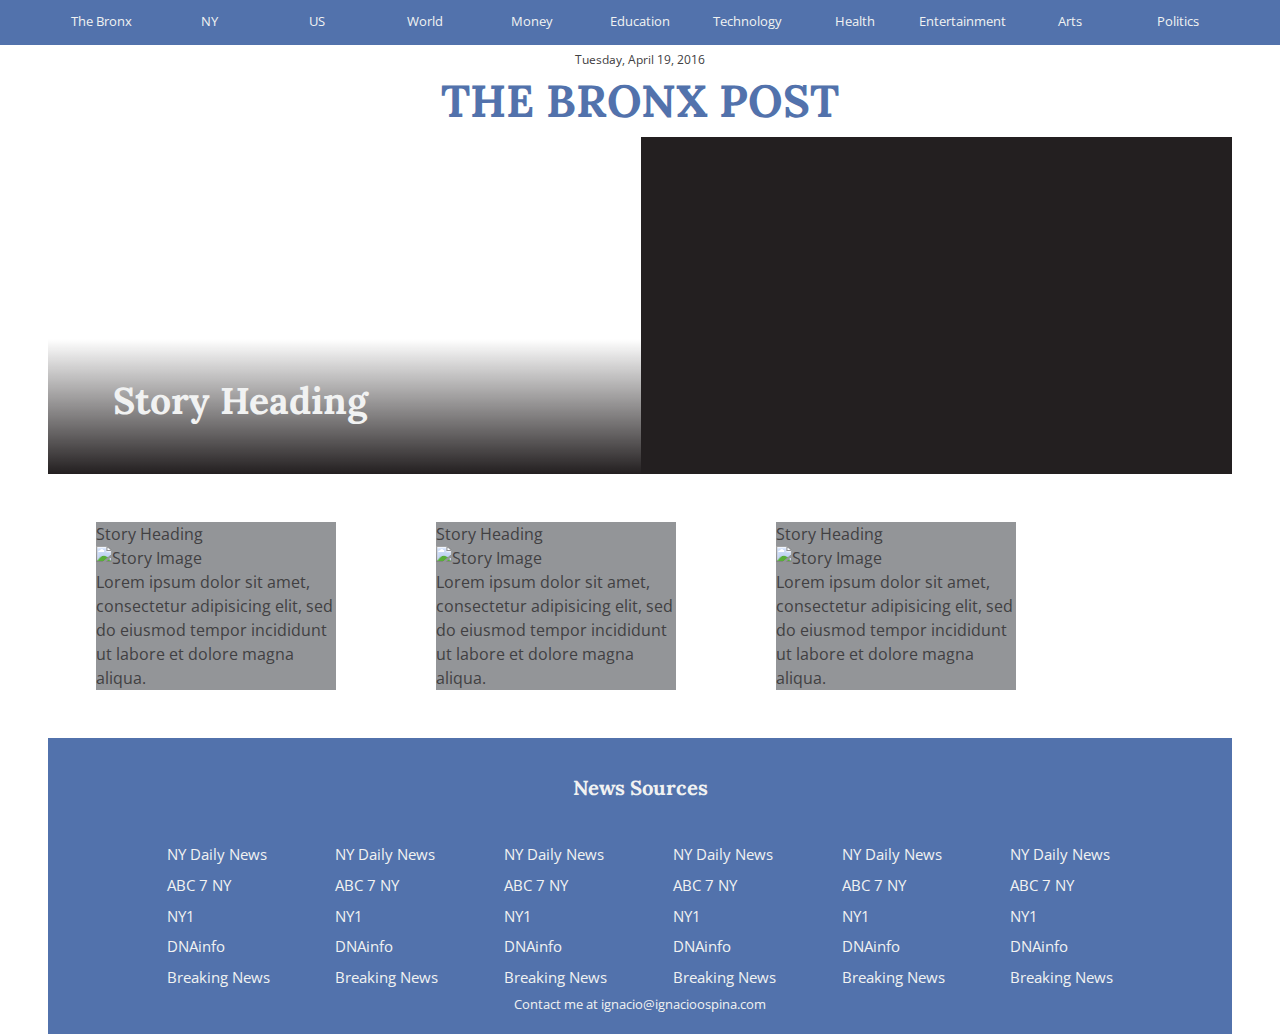
==== unit_9/index.html @ d9df24a5 "Unit 9 Final Project WIP" ====
<!DOCTYPE html>
<html>
<head>
  <title>The Bronx Post</title>
  <link rel="stylesheet" type="text/css" href="css/reset.css">
  <link rel="stylesheet" type="text/css" href="css/style.css">
  <meta name="viewport" content="width=device-width, initialscale=1">
</head>
<body>
  
  <nav class="clearfix">

    <div class="wrapper">
        <a href="#" id="mobile">&#9776;</a>
        <a href="#">The Bronx</a>
        <a href="#">NY</a>
        <a href="#">US</a>
        <a href="#">World</a>
        <a href="#">Money</a>
        <a href="#">Education</a>
        <a href="#">Technology</a>
        <a href="#">Health</a>
        <a href="#">Entertainment</a>
        <a href="#">Arts</a>
        <a href="#">Politics</a>
    </div>
  </nav>

  <div class="wrapper">

    <header>
      <time id="date">Tuesday, April 19, 2016</time>
      <h1>THE BRONX POST</h1>
    </header>
  </div>


  <main id="main-wrapper">

    <div>
      <section id="main-story">
      	<h2>Story Heading</h2>
      </section>
      
      <aside id="aside">
      </aside>
    </div>
      
      <section class="story">
        <h2>Story Heading</h2>
        <img src="https://upload.wikimedia.org/wikipedia/commons/2/24/Yankee_Stadium_001.JPG" alt="Story Image" title="Story Title">
        <p>Lorem ipsum dolor sit amet, consectetur adipisicing elit, sed do eiusmod
      tempor incididunt ut labore et dolore magna aliqua.</p>
      </section>

      <section class="story">
        <h2>Story Heading</h2>
        <img src="https://upload.wikimedia.org/wikipedia/commons/2/24/Yankee_Stadium_001.JPG" alt="Story Image" title="Story Title">
        <p>Lorem ipsum dolor sit amet, consectetur adipisicing elit, sed do eiusmod
      tempor incididunt ut labore et dolore magna aliqua.</p>
      </section>

      <section class="story">
        <h2>Story Heading</h2>
        <img src="https://upload.wikimedia.org/wikipedia/commons/2/24/Yankee_Stadium_001.JPG" alt="Story Image" title="Story Title">
        <p>Lorem ipsum dolor sit amet, consectetur adipisicing elit, sed do eiusmod
      tempor incididunt ut labore et dolore magna aliqua.</p>
      </section>
   
  </main>
  
  <div class="wrapper">
  <div id="footer">
    <h2>News Sources</h2>
      
    <section id="sources" class="clearfix">
      <ul>
        <li><a href="http://www.nydailynews.com/new-york/bronx">NY Daily News</a></li>
        <li><a href="http://abc7ny.com/tag/bronx-news/">ABC 7 NY</a></li>
        <li><a href="http://www.ny1.com/nyc/bronx.html">NY1</a></li>
        <li><a href="https://www.dnainfo.com/new-york/bronx">DNAinfo</a></li>
        <li><a href="http://www.breakingnews.com/topic/bronx-new-york-ny-us/">Breaking News</a></li>
      </ul>

      <ul>
        <li><a href="http://www.nydailynews.com/new-york/bronx">NY Daily News</a></li>
        <li><a href="http://abc7ny.com/tag/bronx-news/">ABC 7 NY</a></li>
        <li><a href="http://www.ny1.com/nyc/bronx.html">NY1</a></li>
        <li><a href="https://www.dnainfo.com/new-york/bronx">DNAinfo</a></li>
        <li><a href="http://www.breakingnews.com/topic/bronx-new-york-ny-us/">Breaking News</a></li>
      </ul>

      <ul>
        <li><a href="http://www.nydailynews.com/new-york/bronx">NY Daily News</a></li>
        <li><a href="http://abc7ny.com/tag/bronx-news/">ABC 7 NY</a></li>
        <li><a href="http://www.ny1.com/nyc/bronx.html">NY1</a></li>
        <li><a href="https://www.dnainfo.com/new-york/bronx">DNAinfo</a></li>
        <li><a href="http://www.breakingnews.com/topic/bronx-new-york-ny-us/">Breaking News</a></li>
      </ul>

      <ul>
        <li><a href="http://www.nydailynews.com/new-york/bronx">NY Daily News</a></li>
        <li><a href="http://abc7ny.com/tag/bronx-news/">ABC 7 NY</a></li>
        <li><a href="http://www.ny1.com/nyc/bronx.html">NY1</a></li>
        <li><a href="https://www.dnainfo.com/new-york/bronx">DNAinfo</a></li>
        <li><a href="http://www.breakingnews.com/topic/bronx-new-york-ny-us/">Breaking News</a></li>
      </ul>

      <ul>
        <li><a href="http://www.nydailynews.com/new-york/bronx">NY Daily News</a></li>
        <li><a href="http://abc7ny.com/tag/bronx-news/">ABC 7 NY</a></li>
        <li><a href="http://www.ny1.com/nyc/bronx.html">NY1</a></li>
        <li><a href="https://www.dnainfo.com/new-york/bronx">DNAinfo</a></li>
        <li><a href="http://www.breakingnews.com/topic/bronx-new-york-ny-us/">Breaking News</a></li>
      </ul>
      
      <ul>
        <li><a href="http://www.nydailynews.com/new-york/bronx">NY Daily News</a></li>
        <li><a href="http://abc7ny.com/tag/bronx-news/">ABC 7 NY</a></li>
        <li><a href="http://www.ny1.com/nyc/bronx.html">NY1</a></li>
        <li><a href="https://www.dnainfo.com/new-york/bronx">DNAinfo</a></li>
        <li><a href="http://www.breakingnews.com/topic/bronx-new-york-ny-us/">Breaking News</a></li>
      </ul>
   </section>
      
      <footer>
        <p id="contact">Contact me at <a href="mailto:ignacio@ignacioospina.com?subject=Hello">ignacio@ignacioospina.com</a></p>
      </footer>
    
    </div>

  </div>
  
  <script type="text/javascript">
  var now = new Date();
  now.format("yyyy/mm/dd");
  document.getElementById("date").innerHTML = now;
  </script>

</body>
</html>
---- unit_9/css/style.css ----
@import url(https://fonts.googleapis.com/css?family=Lora:400,700,400italic,700italic);

@import url(https://fonts.googleapis.com/css?family=Open+Sans:400,400italic,700,700italic);

body {
  color: #414042;
  font-size: 16px; /*1em = 16px*/
  margin: 0em;
  line-height: 1.5em;
}

.wrapper, #main-wrapper {
  width: 92.5%;
  margin: auto;
}

nav, #footer {
  background-color: #5272ac;
}

nav {
  font-size: 0.8197em;
  font-weight: normal;
  text-align: center;
}

a {
  text-decoration: none;
}

nav a, #footer a {
  color: #f1f2f2;
}

nav a {
  height: 2.7708em;
  display: block;
  width: 9.0909%;
  float: left;
  padding: 0.6788em 0 0 0;
}

nav a:hover {
  color: #fbc0a5;
}

body, nav, time {
  font-family: 'Open Sans', sans-serif;
}

#mobile {
  display: none;
}

time {
  display: block;
  margin: 0 auto;
  margin-top: 0.2188em;
  font-color: #414042;
  font-size: 0.7188em;
  font-weight: normal;
  text-align: center;
}

a, h1 {
  color: #5272ac;
}

h1 {
  font-family: 'Lora', serif;
  font-weight: bold;
  text-align: center;
  font-size: 2.8125em;
  margin-top: 0.375em;
}

#main-wrapper {
  margin-top: 1.5em;
}

#main-story {
  width: 50.0641%;
  height: 21.0823em;
  float:left;
  background-image: linear-gradient(transparent 60%, rgb(35, 31, 32)), url("https://upload.wikimedia.org/wikipedia/commons/2/24/Yankee_Stadium_001.JPG");
  background-size: cover;
}

#main-story h2 {
  padding: 240px 65px;
  text-align: left;
  line-height: 1.25em;
  color: #f1f2f2;
  font-family: 'Lora', serif;
  font-size: 2.3333em;
  font-weight: bold;
}

#aside {
  float: left;
  width: 49.9359%;
  height: 21.0823em;
  background-color: #231f20;
}

.story {
  width: 15em;
  margin: 3em;
  display: inline-block;
  background-color: #939598;
}

.story img {
    width: 100%;
}

footer {
  height: 2.7708em;
  color: #f1f2f2;
  font-size: 0.9259em;
  font-weight: normal;
  text-align: center;
}

h2 {
  width: 100%;
}

#footer {
  margin: auto;
}

#footer h2 {
  color: #f1f2f2;
  text-align: center;
  font-family: 'Lora', serif;
  font-size: 1.2694em;
  font-weight: bold;
  line-height: 5em;
}

#sources {
  line-height: 1.2214em;
  margin: auto;
  text-align: center;
}

ul li{
  padding: 0.3776em 2.0833em;
  margin: 0em;
}

#sources ul li {
  font-size: 0.9259em;
}

#sources ul {
  text-align: left;
  display: inline-block;
}

.clearfix:after {
  visibility: hidden;
  display: block;
  font-size: 0;
  content: " ";
  clear: both;
  height: 0;
}

#sources li {
  display: block;
}

#contact {
  text-align: center;
  font-size: 0.8507em;
  clear:both;
}

@media only screen and (min-width: 1800px) {
  body{
    font-size: 24px;
  }
  #main-wrapper{
    width: 1665px;
  }
}

@media only screen and (max-width: 800px) {
  #mobile {
    display: block;
  }
  
  nav a {
    float: none;
    width: auto;
    padding: 0.6788em 0 0 0;
    display: none;
  }

  nav a:nth-of-type(2), nav a:nth-of-type(3), nav a:nth-of-type(4), nav a:nth-of-type(5), nav a:nth-of-type(6), nav a:nth-of-type(7), nav a:nth-of-type(8), nav a:nth-of-type(9) {
    float:left;
    width:50%;
  }

  nav:hover a {
    display: block;
  }

  #sources ul {
    margin-top: 2.4429em;
  }
}

@media only screen and (max-width: 480px) {

  h1 {
    font-size: 2.5em;
  }

  #main-story {
    width: 100%;
    height: 21.0823em;
    float: none;
    background-image: linear-gradient(transparent, rgb(35, 31, 32)), url("https://upload.wikimedia.org/wikipedia/commons/2/24/Yankee_Stadium_001.JPG");
    background-size: cover;
  }

  #aside {
    display: none;
  }

  #sources ul {
    margin-top: 2.4429em;
  }
}
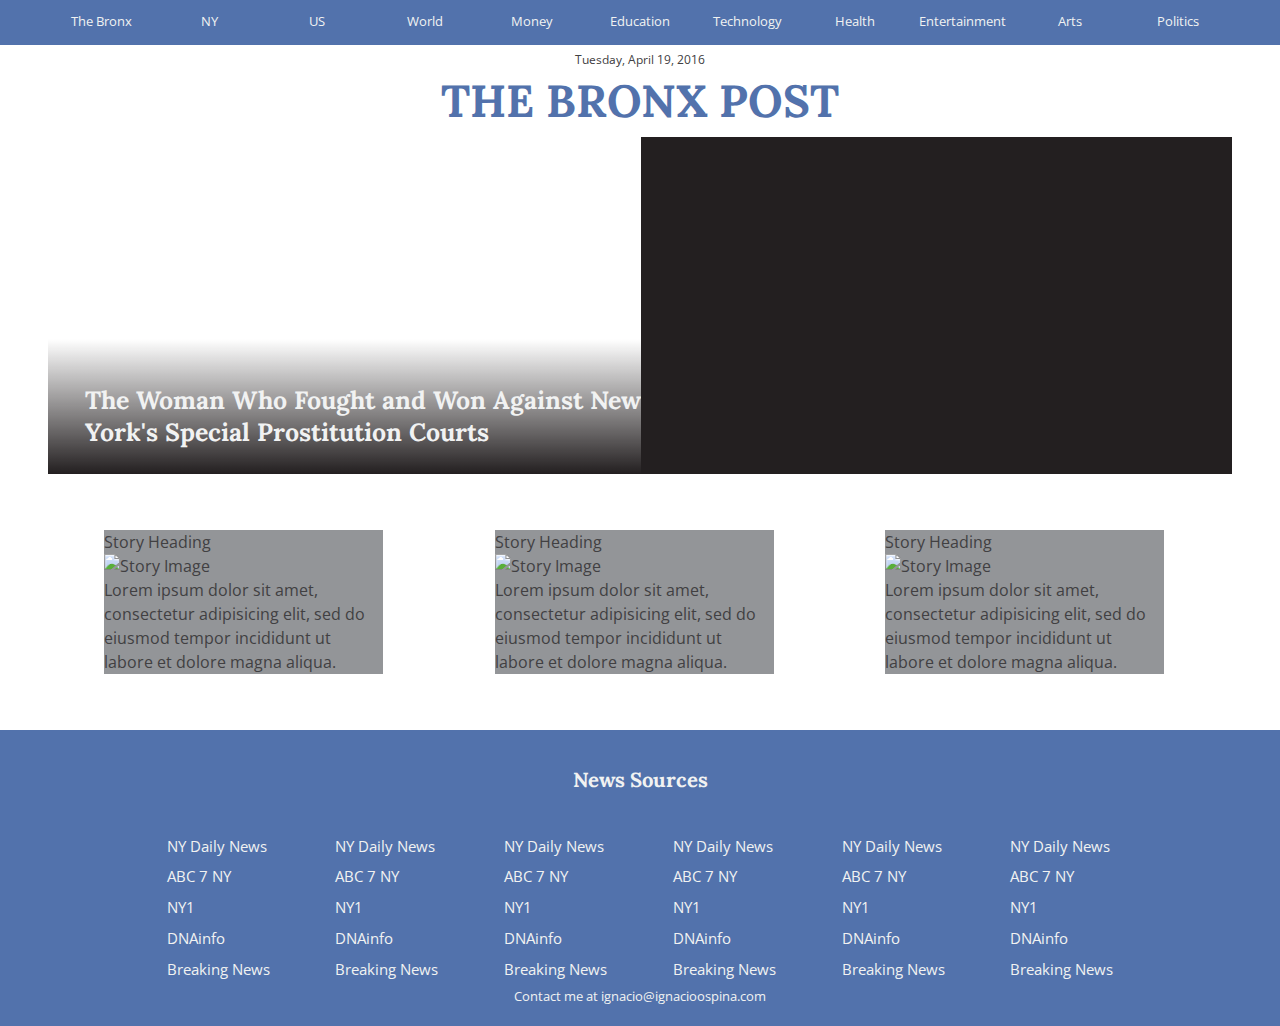
==== commit feed5462: "Unit 9 Final Project WIP II" ====
--- a/unit_9/index.html
+++ b/unit_9/index.html
@@ -35,11 +35,11 @@
   </div>
 
 
-  <main id="main-wrapper">
+  <main id="main-wrapper" class="clearfix">
 
     <div>
       <section id="main-story">
-      	<h2>Story Heading</h2>
+      	<h2 class="clearfix"><a href="https://www.vice.com/read/the-woman-who-fought-and-won-against-new-yorks-special-prostitution-courts">The Woman Who Fought and Won Against New York's Special Prostitution Courts</a></h2>
       </section>
       
       <aside id="aside">
@@ -69,8 +69,10 @@
    
   </main>
   
-  <div class="wrapper">
   <div id="footer">
+
+    <div class="wrapper">
+
     <h2>News Sources</h2>
       
     <section id="sources" class="clearfix">
--- a/unit_9/css/style.css
+++ b/unit_9/css/style.css
@@ -76,24 +76,30 @@
 
 #main-wrapper {
   margin-top: 1.5em;
+
 }
 
 #main-story {
   width: 50.0641%;
   height: 21.0823em;
   float:left;
-  background-image: linear-gradient(transparent 60%, rgb(35, 31, 32)), url("https://upload.wikimedia.org/wikipedia/commons/2/24/Yankee_Stadium_001.JPG");
+  background-image: linear-gradient(transparent 60%, rgb(35, 31, 32)), url("https://vice-images.vice.com/images/content-images-crops/2016/05/12/the-woman-who-fought-and-won-against-new-yorks-special-prostitution-courts-body-image-1463022138-size_1000.jpg?resize=*:*&output-quality=75");
   background-size: cover;
 }
 
 #main-story h2 {
-  padding: 240px 65px;
+  padding: 10em 0 0 1.5em;
   text-align: left;
+  margin: 0 auto;
   line-height: 1.25em;
   color: #f1f2f2;
   font-family: 'Lora', serif;
-  font-size: 2.3333em;
+  font-size: 1.5555em;
   font-weight: bold;
+}
+
+h2 a {
+  color: #f1f2f2;;
 }
 
 #aside {
@@ -104,9 +110,9 @@
 }
 
 .story {
-  width: 15em;
-  margin: 3em;
-  display: inline-block;
+  width: 23.5714%;
+  margin: 4.7143%;
+  float: left;
   background-color: #939598;
 }
 
@@ -208,22 +214,30 @@
     display: block;
   }
 
+  .story {
+    width: 100%;
+    margin: 14.2857% 0;
+  }
+
   #sources ul {
     margin-top: 2.4429em;
   }
 }
 
-@media only screen and (max-width: 480px) {
-
+@media only screen and (max-width: 375px) {
   h1 {
     font-size: 2.5em;
+  }
+
+  #main-story img {
+    width: 100%
   }
 
   #main-story {
     width: 100%;
     height: 21.0823em;
     float: none;
-    background-image: linear-gradient(transparent, rgb(35, 31, 32)), url("https://upload.wikimedia.org/wikipedia/commons/2/24/Yankee_Stadium_001.JPG");
+    background-image: linear-gradient(transparent, rgb(35, 31, 32)), url("https://vice-images.vice.com/images/content-images-crops/2016/05/12/the-woman-who-fought-and-won-against-new-yorks-special-prostitution-courts-body-image-1463022138-size_1000.jpg?resize=*:*&output-quality=75");
     background-size: cover;
   }
 
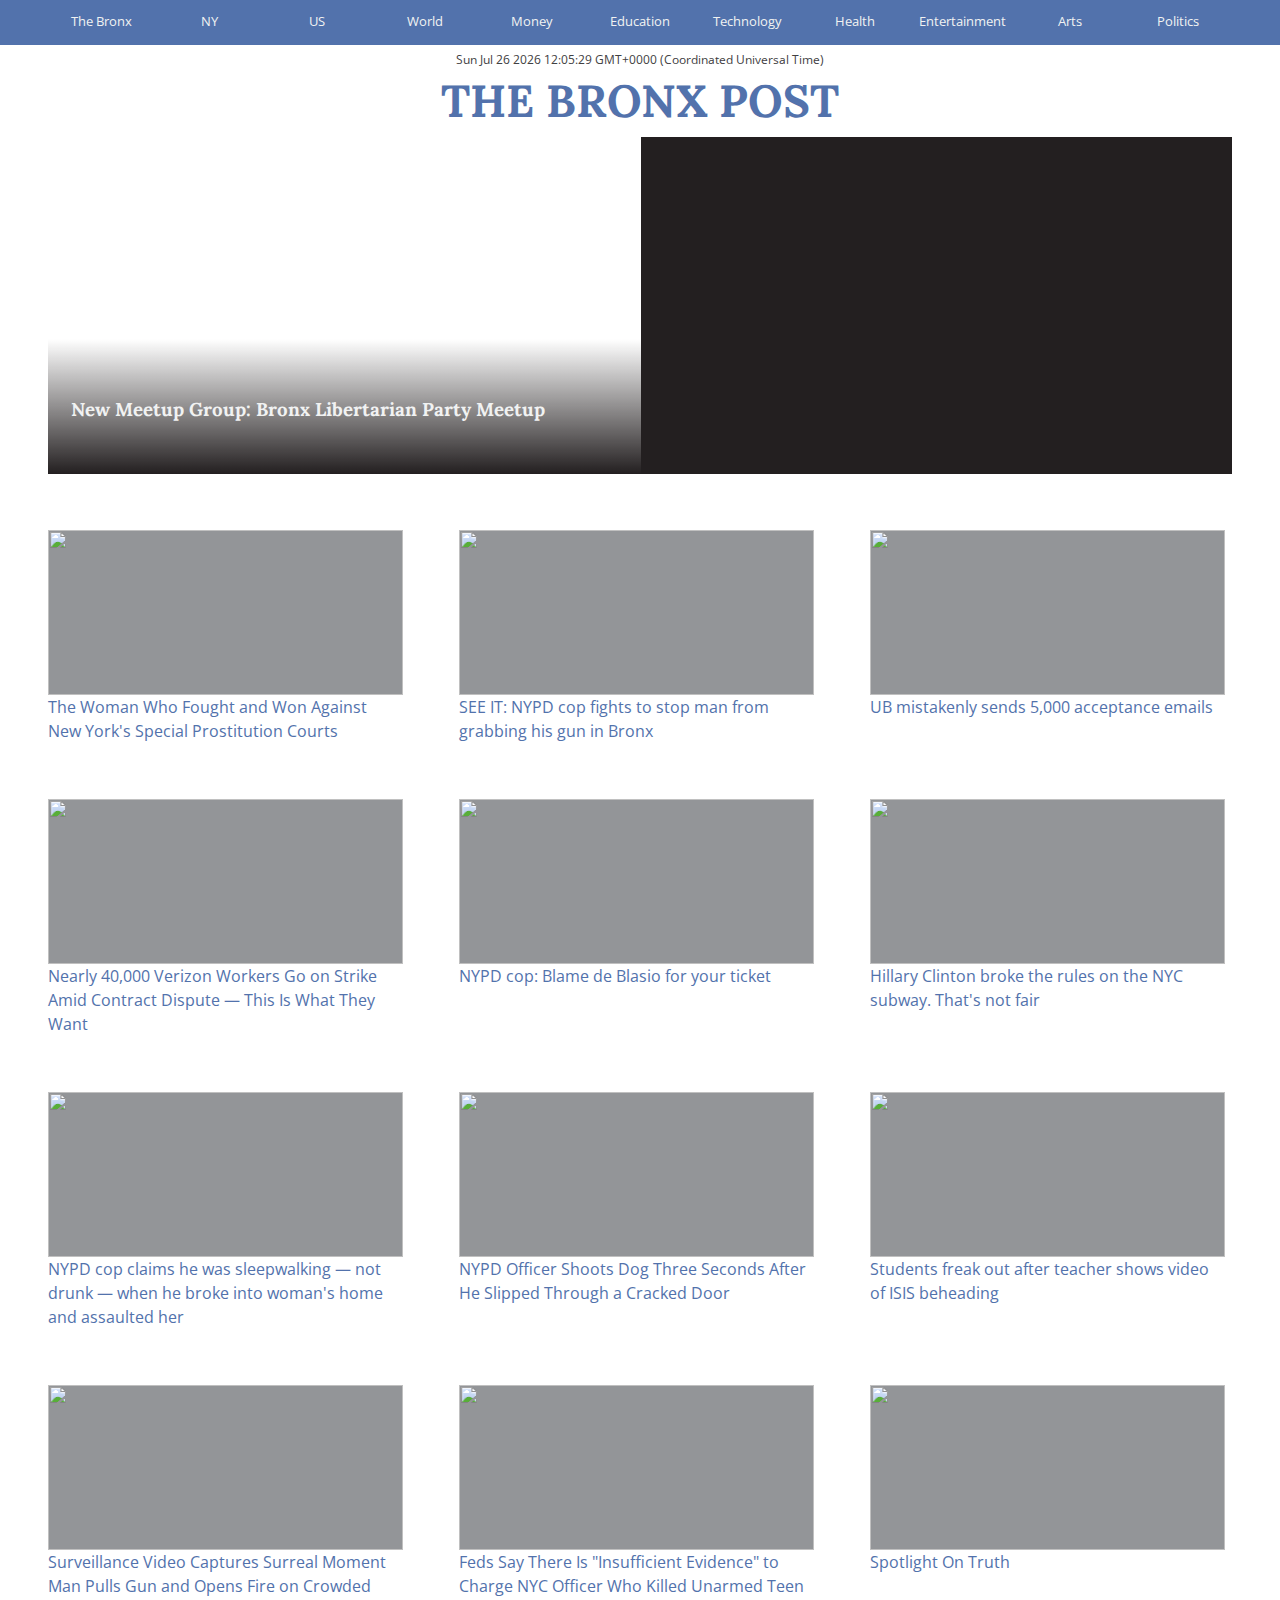
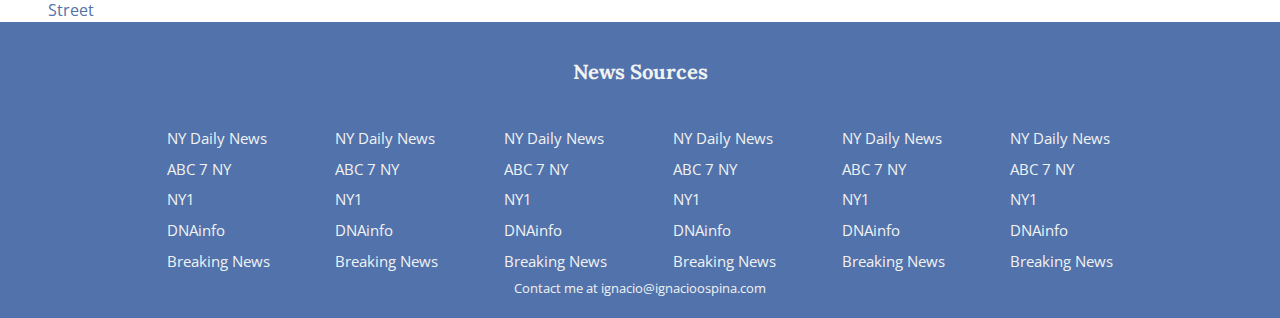
==== commit 0a699c17: "Unit 9 Final Project WIP III" ====
--- a/unit_9/index.html
+++ b/unit_9/index.html
@@ -11,7 +11,8 @@
   <nav class="clearfix">
 
     <div class="wrapper">
-        <a href="#" id="mobile">&#9776;</a>
+      <a href="#" id="mobile">&#9776;</a>
+      <div id="mobile-nav">
         <a href="#">The Bronx</a>
         <a href="#">NY</a>
         <a href="#">US</a>
@@ -23,11 +24,12 @@
         <a href="#">Entertainment</a>
         <a href="#">Arts</a>
         <a href="#">Politics</a>
+      </div>
     </div>
+
   </nav>
 
   <div class="wrapper">
-
     <header>
       <time id="date">Tuesday, April 19, 2016</time>
       <h1>THE BRONX POST</h1>
@@ -39,34 +41,113 @@
 
     <div>
       <section id="main-story">
-      	<h2 class="clearfix"><a href="https://www.vice.com/read/the-woman-who-fought-and-won-against-new-yorks-special-prostitution-courts">The Woman Who Fought and Won Against New York's Special Prostitution Courts</a></h2>
+      	<h2 class="clearfix"><a href="http://www.meetup.com/BronxLP/">New Meetup Group: Bronx Libertarian Party Meetup</a></h2>
       </section>
       
       <aside id="aside">
       </aside>
     </div>
-      
-      <section class="story">
-        <h2>Story Heading</h2>
-        <img src="https://upload.wikimedia.org/wikipedia/commons/2/24/Yankee_Stadium_001.JPG" alt="Story Image" title="Story Title">
-        <p>Lorem ipsum dolor sit amet, consectetur adipisicing elit, sed do eiusmod
-      tempor incididunt ut labore et dolore magna aliqua.</p>
-      </section>
-
-      <section class="story">
-        <h2>Story Heading</h2>
-        <img src="https://upload.wikimedia.org/wikipedia/commons/2/24/Yankee_Stadium_001.JPG" alt="Story Image" title="Story Title">
-        <p>Lorem ipsum dolor sit amet, consectetur adipisicing elit, sed do eiusmod
-      tempor incididunt ut labore et dolore magna aliqua.</p>
-      </section>
-
-      <section class="story">
-        <h2>Story Heading</h2>
-        <img src="https://upload.wikimedia.org/wikipedia/commons/2/24/Yankee_Stadium_001.JPG" alt="Story Image" title="Story Title">
-        <p>Lorem ipsum dolor sit amet, consectetur adipisicing elit, sed do eiusmod
-      tempor incididunt ut labore et dolore magna aliqua.</p>
-      </section>
-   
+
+    <div class="clearfix">
+
+      <section class="story">
+          <div class="story-image">
+          <img src="https://vice-images.vice.com/images/content-images-crops/2016/05/12/the-woman-who-fought-and-won-against-new-yorks-special-prostitution-courts-body-image-1463022138-size_1000.jpg?resize=*:*&output-quality=75">
+          </div>
+        <h2 class="clearfix"><a href="https://www.vice.com/read/the-woman-who-fought-and-won-against-new-yorks-special-prostitution-courts">The Woman Who Fought and Won Against New York's Special Prostitution Courts</a></h2>
+      </section>
+
+      <section class="story">
+          <div class="story-image">
+          <img src="http://assets.nydailynews.com/polopoly_fs/1.2627002.1462517911!/img/httpImage/image.jpg_gen/derivatives/article_750/santos6n-1-web.jpg">
+          </div>
+        <h2 class="clearfix"><a href="https://www.vice.com/read/the-woman-who-fought-and-won-against-new-yorks-special-prostitution-courts">SEE IT: NYPD cop fights to stop man from grabbing his gun in Bronx</a></h2>
+      </section>
+
+      <section class="story">
+          <div class="story-image">
+          <img src="http://www.buffalonews.com/storyimage/BN/20160417/CITYANDREGION/160419198/AR/0/AR-160419198.jpg&maxW=602&maxH=602&AlignV=top&Q=80">
+          </div>
+        <h2 class="clearfix"><a href="https://www.vice.com/read/the-woman-who-fought-and-won-against-new-yorks-special-prostitution-courts">UB mistakenly sends 5,000 acceptance emails</a></h2>
+      </section>
+
+      </div>
+
+      <div class="clearfix">
+      
+      <section class="story">
+          <div class="story-image">
+          <img src="http://www.theblaze.com/wp-content/uploads/2015/10/verizon.jpg">
+          </div>
+        <h2 class="clearfix"><a href="http://www.theblaze.com/stories/2016/04/13/nearly-40000-verizon-workers-go-on-strike-amid-contract-dispute-this-is-what-they-want/">Nearly 40,000 Verizon Workers Go on Strike Amid Contract Dispute — This Is What They Want</a></h2>
+      </section>
+
+      <section class="story">
+          <div class="story-image">
+          <img src="http://brightcove04.o.brightcove.com/4137224153001/4137224153001_4842149361001_4841995843001-vs.jpg">
+          </div>
+        <h2 class="clearfix"><a href="http://nypost.com/2016/04/11/nypd-cop-blame-de-blasio-for-your-ticket/">NYPD cop: Blame de Blasio for your ticket</a></h2>
+      </section>
+
+      <section class="story">
+          <div class="story-image">
+            <img src="https://i.guim.co.uk/img/media/0ce11d8a8de49ef53a9540f915c4fee1800b74e6/0_116_3500_2101/master/3500.jpg?w=620&q=20&auto=format&usm=12&fit=max&dpr=2&s=45f5b9eac75a40066fdacd4cf2a8b1f2">
+          </div>
+        <h2 class="clearfix"><a href="http://www.theguardian.com/commentisfree/2016/apr/08/hillary-clinton-broke-campaigning-rules-new-york-city-subway">Hillary Clinton broke the rules on the NYC subway. That's not fair</a></h2>
+      </section>
+
+      </div>
+
+      <div class="clearfix">
+
+      <section class="story">
+          <div class="story-image">
+          <img src="http://assets.nydailynews.com/polopoly_fs/1.2581549.1459280334!/img/httpImage/image.jpg_gen/derivatives/article_1200/sleep30n-1-web.jpg">
+          </div>
+        <h2 class="clearfix"><a href="http://www.nydailynews.com/new-york/nypd-sleepwalking-assaulted-woman-lawyer-article-1.2581550">NYPD cop claims he was sleepwalking — not drunk — when he broke into woman's home and assaulted her</a></h2>
+      </section>
+
+      <section class="story">
+          <div class="story-image">
+          <img src="https://d1jn4vzj53eli5.cloudfront.net/mc/afisher/2016_03/nypd_shoots_dog_.jpg?h=225&w=300">
+          </div>
+        <h2 class="clearfix"><a href="https://reason.com/blog/2016/03/28/nypd-shoots-dog-three-seconds">NYPD Officer Shoots Dog Three Seconds After He Slipped Through a Cracked Door</a></h2>
+      </section>
+
+      <section class="story">
+          <div class="story-image">
+          <img src="https://thenypost.files.wordpress.com/2016/03/isisteach.jpg?quality=90&strip=all&w=1328&h=882&crop=1">
+          </div>
+        <h2 class="clearfix"><a href="https://thenypost.files.wordpress.com/2016/03/isisteach.jpg?quality=90&strip=all&w=1328&h=882&crop=1">Students freak out after teacher shows video of ISIS beheading</a></h2>
+      </section>
+
+      </div>
+
+      <div class="clearfix">
+
+      <section class="story">
+          <div class="story-image">
+            <img src="https://i.ytimg.com/vi/HJ3lo0hJL9k/hqdefault.jpg">
+          </div>
+        <h2 class="clearfix"><a href="http://www.theblaze.com/stories/2016/03/14/surveillance-video-captures-surreal-moment-man-pulls-gun-and-opens-fire-on-crowded-street/">Surveillance Video Captures Surreal Moment Man Pulls Gun and Opens Fire on Crowded Street</a></h2>
+      </section>
+
+      <section class="story">
+          <div class="story-image">
+          <img src="http://www.theblaze.com/wp-content/uploads/2016/03/AP_120613020029.jpg">
+          </div>
+        <h2 class="clearfix"><a href="http://www.theblaze.com/wp-content/uploads/2016/03/AP_120613020029.jpg">Feds Say There Is "Insufficient Evidence" to Charge NYC Officer Who Killed Unarmed Teen</a></h2>
+      </section>
+
+      <section class="story">
+          <div class="story-image">
+          <img src="http://www.theamericanconservative.com/wp-content/uploads/2016/03/Spotlight-554x378.jpg">
+          </div>
+        <h2 class="clearfix"><a href="http://www.theamericanconservative.com/dreher/spotlight-on-truth/"><i>Spotlight</i> On Truth</a></h2>
+      </section>
+
+      </div>
+
   </main>
   
   <div id="footer">
@@ -135,8 +216,20 @@
   
   <script type="text/javascript">
   var now = new Date();
-  now.format("yyyy/mm/dd");
+  // now.format("yyyy/mm/dd");
   document.getElementById("date").innerHTML = now;
+
+  var hamburger = document.getElementById("mobile");
+  hamburger.onclick = function() {
+    var open = document.getElementById("mobile-nav");
+    if (open.style.display !== "none") {
+      open.style.display = "none";
+    }
+
+    else {
+        open.style.display = "block";
+    }
+  }
   </script>
 
 </body>
--- a/unit_9/css/style.css
+++ b/unit_9/css/style.css
@@ -40,7 +40,7 @@
   padding: 0.6788em 0 0 0;
 }
 
-nav a:hover {
+a:hover {
   color: #fbc0a5;
 }
 
@@ -82,24 +82,28 @@
 #main-story {
   width: 50.0641%;
   height: 21.0823em;
-  float:left;
-  background-image: linear-gradient(transparent 60%, rgb(35, 31, 32)), url("https://vice-images.vice.com/images/content-images-crops/2016/05/12/the-woman-who-fought-and-won-against-new-yorks-special-prostitution-courts-body-image-1463022138-size_1000.jpg?resize=*:*&output-quality=75");
+  float: left;
+  background-image: linear-gradient(transparent 60%, rgb(35, 31, 32)), url("https://www.lp.org/files/logo_color_jpg.jpg");
   background-size: cover;
 }
 
+#main-story img {
+  object-position: 50% 50%;
+}
+
 #main-story h2 {
-  padding: 10em 0 0 1.5em;
+  padding: 14em 0 0 1.25em;
   text-align: left;
   margin: 0 auto;
   line-height: 1.25em;
   color: #f1f2f2;
   font-family: 'Lora', serif;
-  font-size: 1.5555em;
+  font-size: 1.1667em;
   font-weight: bold;
 }
 
 h2 a {
-  color: #f1f2f2;;
+  color: #f1f2f2;
 }
 
 #aside {
@@ -110,14 +114,32 @@
 }
 
 .story {
-  width: 23.5714%;
-  margin: 4.7143%;
-  float: left;
+  margin-top: 4.7143%;
+  width: 30%;
+  float: left;
+}
+
+.story + .story {
+  margin-left: 4.7143%;
+}
+
+.story-image {
+  height: 10.3209em;
   background-color: #939598;
 }
 
-.story img {
-    width: 100%;
+.story-image img {
+  object-fit: cover;
+  width: 100%;
+  height: 10.3209em;
+}
+
+.story h2 a {
+  color: #5272ac;
+}
+
+.story h2 a:hover {
+  color: #fbc0a5;
 }
 
 footer {
@@ -193,7 +215,9 @@
   }
 }
 
-@media only screen and (max-width: 800px) {
+/* For Tablet Devices */
+
+@media only screen and (max-width: 768px) {
   #mobile {
     display: block;
   }
@@ -205,44 +229,62 @@
     display: none;
   }
 
-  nav a:nth-of-type(2), nav a:nth-of-type(3), nav a:nth-of-type(4), nav a:nth-of-type(5), nav a:nth-of-type(6), nav a:nth-of-type(7), nav a:nth-of-type(8), nav a:nth-of-type(9) {
-    float:left;
-    width:50%;
-  }
-
-  nav:hover a {
-    display: block;
+  #mobile-nav {
+    display: none;
+    float: left;
+    width: 49%;
   }
 
   .story {
-    width: 100%;
-    margin: 14.2857% 0;
-  }
+  margin: 7.1429%;
+  width: 35.7142%;
+  float: left;
+}
 
   #sources ul {
     margin-top: 2.4429em;
   }
 }
 
-@media only screen and (max-width: 375px) {
+/* For Mobile Devices */
+
+@media only screen and (min-width: 320px) and (max-width: 425px) {
+  #main-story h2 {
+    padding: 7em 0 0 0.625em;
+  }
+
+  .story {
+    width: 100%;
+    margin: 14.2857% 0;
+  }
+
+  .story-image {
+    width: 100%;
+    height: 11.0761em;
+  }
+
+  .story-image img {
+    width: 100%;
+    height: 11.0761em;
+  }
+
   h1 {
-    font-size: 2.5em;
-  }
-
-  #main-story img {
+    font-size: 1.875em;
+  }
+
+  #main-story img, #aside img {
     width: 100%
   }
 
+  #main-story, #aside {
+    width: 100%;
+    height: 10.6523em;
+    float: none;
+  }
+
   #main-story {
-    width: 100%;
-    height: 21.0823em;
-    float: none;
-    background-image: linear-gradient(transparent, rgb(35, 31, 32)), url("https://vice-images.vice.com/images/content-images-crops/2016/05/12/the-woman-who-fought-and-won-against-new-yorks-special-prostitution-courts-body-image-1463022138-size_1000.jpg?resize=*:*&output-quality=75");
+    background-image: linear-gradient(transparent, rgb(35, 31, 32)), url("https://www.lp.org/files/logo_color_jpg.jpg");
     background-size: cover;
-  }
-
-  #aside {
-    display: none;
   }
 
   #sources ul {
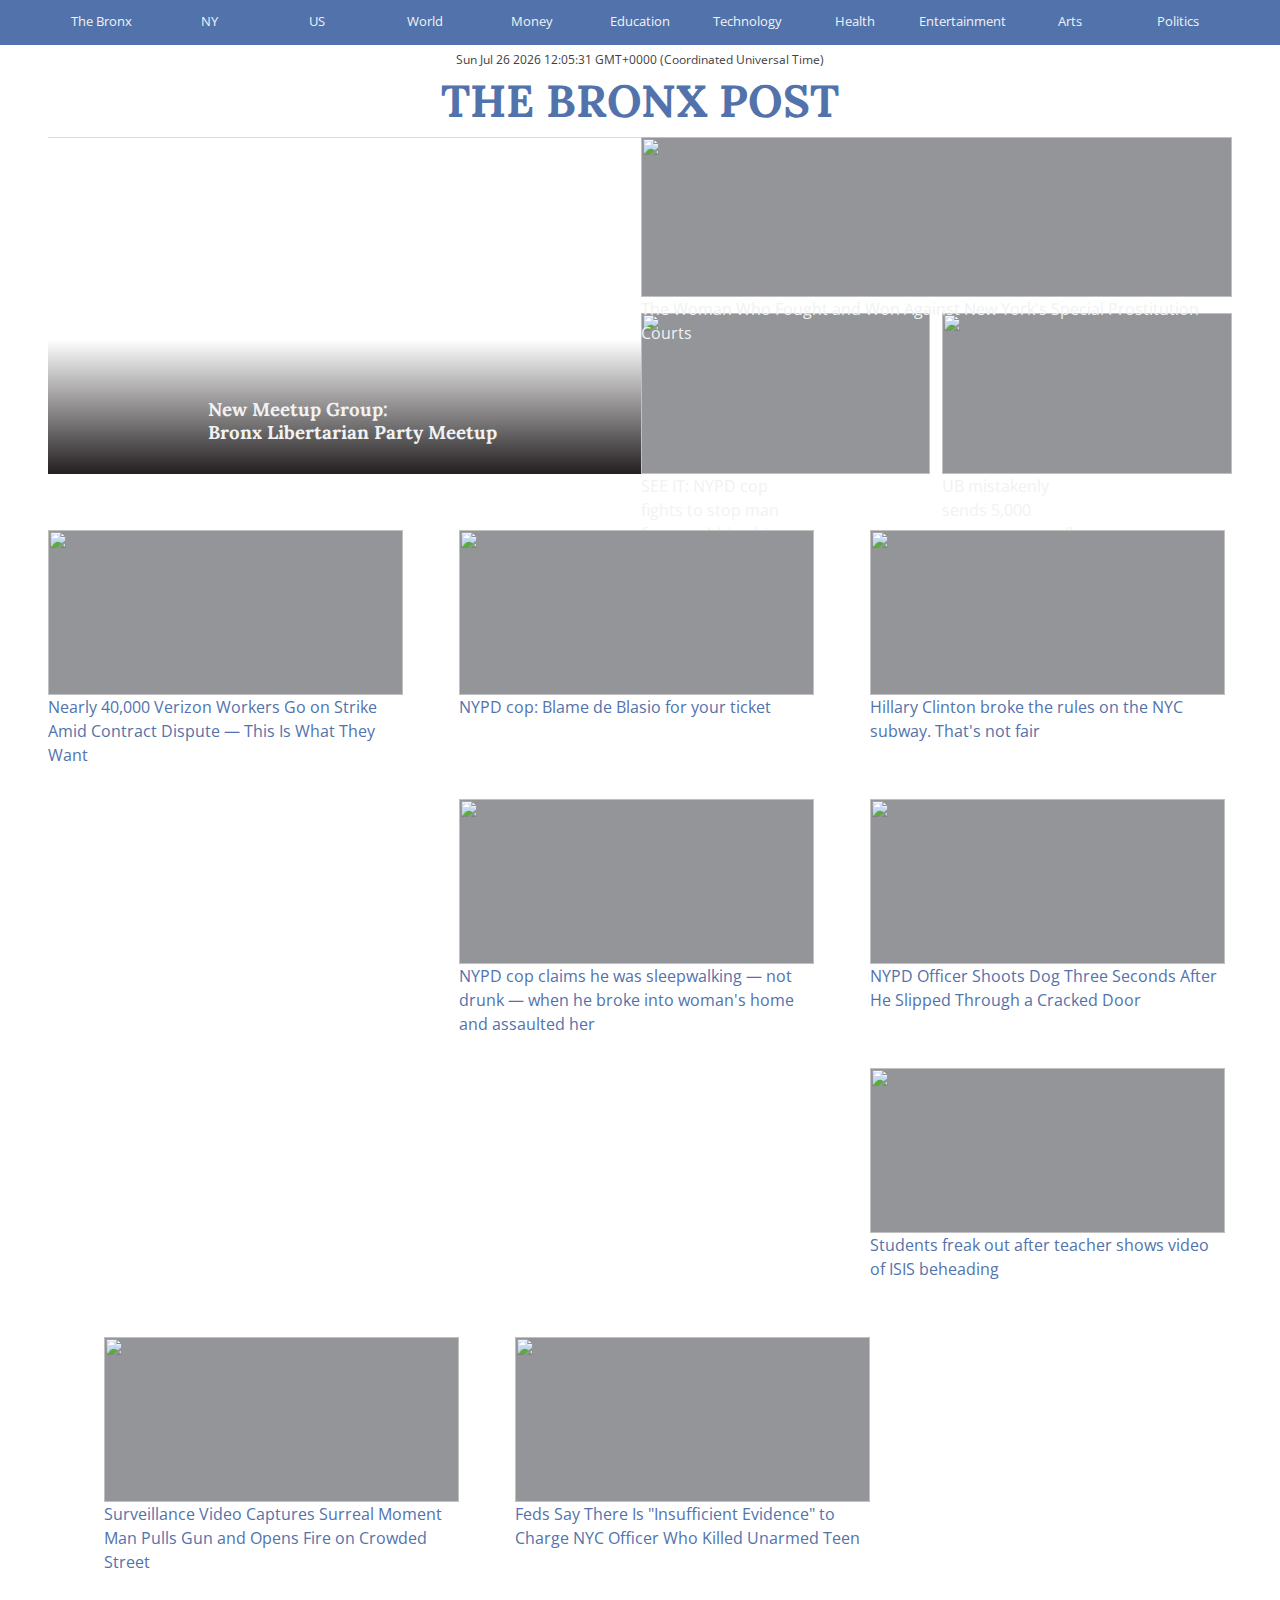
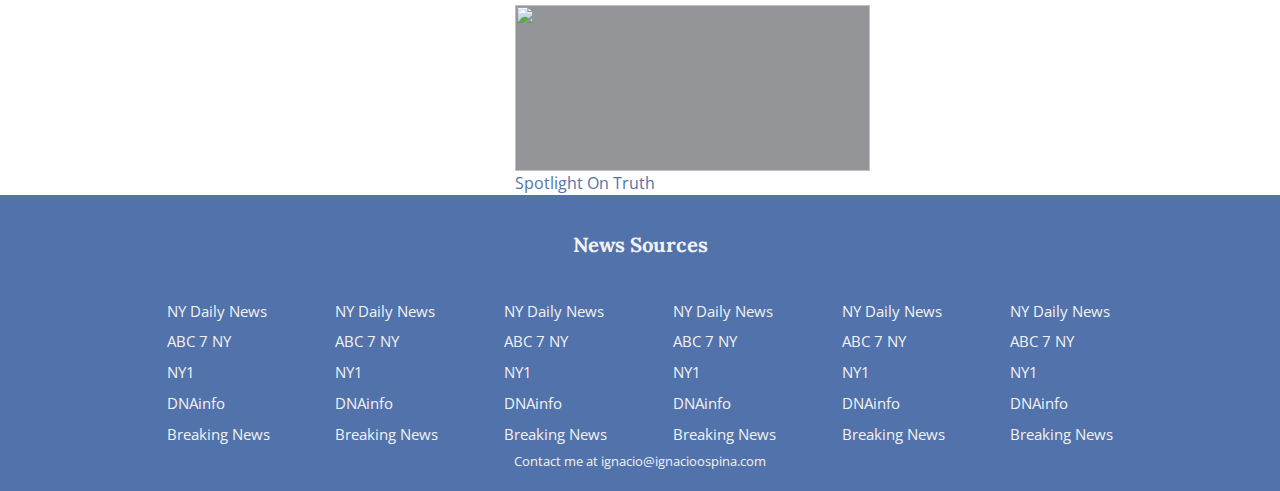
==== commit 436c2700: "Unit 9 Final Project WIP III" ====
--- a/unit_9/index.html
+++ b/unit_9/index.html
@@ -41,39 +41,34 @@
 
     <div>
       <section id="main-story">
-      	<h2 class="clearfix"><a href="http://www.meetup.com/BronxLP/">New Meetup Group: Bronx Libertarian Party Meetup</a></h2>
-      </section>
-      
-      <aside id="aside">
+      	<h2 class="clearfix"><a href="http://www.meetup.com/BronxLP/">New Meetup Group:<br> Bronx Libertarian Party Meetup</a></h2>
+      </section>
+      
+      <aside class="aside">
+
+        <section id="aside-main">
+          <div class="aside-image">
+            <img src="https://vice-images.vice.com/images/content-images-crops/2016/05/12/the-woman-who-fought-and-won-against-new-yorks-special-prostitution-courts-body-image-1463022138-size_1000.jpg?resize=*:*&output-quality=75">
+          </div>
+          <h2 class="clearfix"><a href="https://www.vice.com/read/the-woman-who-fought-and-won-against-new-yorks-special-prostitution-courts">The Woman Who Fought and Won Against New York's Special Prostitution Courts</a></h2>
+        </section>
+
+        <section id="aside-sub">
+          <div class="aside-image">
+            <img src="http://assets.nydailynews.com/polopoly_fs/1.2627002.1462517911!/img/httpImage/image.jpg_gen/derivatives/article_750/santos6n-1-web.jpg">
+          </div>
+          <h2 class="clearfix"><a href="https://www.vice.com/read/the-woman-who-fought-and-won-against-new-yorks-special-prostitution-courts">SEE IT: NYPD cop fights to stop man from grabbing his gun in Bronx</a></h2>
+        </section>
+
+        <section id="aside-sub">
+          <div class="aside-image">
+          <img src="http://www.buffalonews.com/storyimage/BN/20160417/CITYANDREGION/160419198/AR/0/AR-160419198.jpg&maxW=602&maxH=602&AlignV=top&Q=80">
+          </div>
+          <h2 class="clearfix"><a href="https://www.vice.com/read/the-woman-who-fought-and-won-against-new-yorks-special-prostitution-courts">UB mistakenly sends 5,000 acceptance emails</a></h2>
+        </section>
+
       </aside>
     </div>
-
-    <div class="clearfix">
-
-      <section class="story">
-          <div class="story-image">
-          <img src="https://vice-images.vice.com/images/content-images-crops/2016/05/12/the-woman-who-fought-and-won-against-new-yorks-special-prostitution-courts-body-image-1463022138-size_1000.jpg?resize=*:*&output-quality=75">
-          </div>
-        <h2 class="clearfix"><a href="https://www.vice.com/read/the-woman-who-fought-and-won-against-new-yorks-special-prostitution-courts">The Woman Who Fought and Won Against New York's Special Prostitution Courts</a></h2>
-      </section>
-
-      <section class="story">
-          <div class="story-image">
-          <img src="http://assets.nydailynews.com/polopoly_fs/1.2627002.1462517911!/img/httpImage/image.jpg_gen/derivatives/article_750/santos6n-1-web.jpg">
-          </div>
-        <h2 class="clearfix"><a href="https://www.vice.com/read/the-woman-who-fought-and-won-against-new-yorks-special-prostitution-courts">SEE IT: NYPD cop fights to stop man from grabbing his gun in Bronx</a></h2>
-      </section>
-
-      <section class="story">
-          <div class="story-image">
-          <img src="http://www.buffalonews.com/storyimage/BN/20160417/CITYANDREGION/160419198/AR/0/AR-160419198.jpg&maxW=602&maxH=602&AlignV=top&Q=80">
-          </div>
-        <h2 class="clearfix"><a href="https://www.vice.com/read/the-woman-who-fought-and-won-against-new-yorks-special-prostitution-courts">UB mistakenly sends 5,000 acceptance emails</a></h2>
-      </section>
-
-      </div>
-
-      <div class="clearfix">
       
       <section class="story">
           <div class="story-image">
@@ -96,10 +91,6 @@
         <h2 class="clearfix"><a href="http://www.theguardian.com/commentisfree/2016/apr/08/hillary-clinton-broke-campaigning-rules-new-york-city-subway">Hillary Clinton broke the rules on the NYC subway. That's not fair</a></h2>
       </section>
 
-      </div>
-
-      <div class="clearfix">
-
       <section class="story">
           <div class="story-image">
           <img src="http://assets.nydailynews.com/polopoly_fs/1.2581549.1459280334!/img/httpImage/image.jpg_gen/derivatives/article_1200/sleep30n-1-web.jpg">
@@ -121,10 +112,6 @@
         <h2 class="clearfix"><a href="https://thenypost.files.wordpress.com/2016/03/isisteach.jpg?quality=90&strip=all&w=1328&h=882&crop=1">Students freak out after teacher shows video of ISIS beheading</a></h2>
       </section>
 
-      </div>
-
-      <div class="clearfix">
-
       <section class="story">
           <div class="story-image">
             <img src="https://i.ytimg.com/vi/HJ3lo0hJL9k/hqdefault.jpg">
@@ -145,8 +132,6 @@
           </div>
         <h2 class="clearfix"><a href="http://www.theamericanconservative.com/dreher/spotlight-on-truth/"><i>Spotlight</i> On Truth</a></h2>
       </section>
-
-      </div>
 
   </main>
   
--- a/unit_9/css/style.css
+++ b/unit_9/css/style.css
@@ -76,7 +76,6 @@
 
 #main-wrapper {
   margin-top: 1.5em;
-
 }
 
 #main-story {
@@ -85,6 +84,7 @@
   float: left;
   background-image: linear-gradient(transparent 60%, rgb(35, 31, 32)), url("https://www.lp.org/files/logo_color_jpg.jpg");
   background-size: cover;
+  background-position: center; 
 }
 
 #main-story img {
@@ -100,17 +100,52 @@
   font-family: 'Lora', serif;
   font-size: 1.1667em;
   font-weight: bold;
+  width: 50.0641%;
 }
 
 h2 a {
   color: #f1f2f2;
 }
 
-#aside {
+.aside {
   float: left;
   width: 49.9359%;
   height: 21.0823em;
-  background-color: #231f20;
+}
+
+#aside-main {
+  width: 100%;
+  height: 10.0412em;
+}
+
+#aside-main h2 {
+  width: 100%;
+}
+
+#aside-sub {
+  width: 49%;
+  float:left;
+  height: 10.0412em;
+  margin-top: 1em;
+}
+
+#aside-sub h2 {
+  width: 49%;
+}
+
+#aside-sub + #aside-sub {
+  margin-left: 2%
+}
+
+.aside-image {
+  height: 10.0412em;
+  background-color: #939598;
+}
+
+.aside-image img {
+  object-fit: cover;
+  width: 100%;
+  height: 10.0412em;
 }
 
 .story {
@@ -250,7 +285,12 @@
 
 @media only screen and (min-width: 320px) and (max-width: 425px) {
   #main-story h2 {
-    padding: 7em 0 0 0.625em;
+    padding: 6.5em 0 0 0.25em;
+    width: 100%;
+  }
+
+  #aside-main h2 {
+    width: 100%;
   }
 
   .story {
@@ -272,21 +312,16 @@
     font-size: 1.875em;
   }
 
-  #main-story img, #aside img {
+  #main-story img, .aside img {
     width: 100%
   }
 
-  #main-story, #aside {
+  #main-story, .aside {
     width: 100%;
     height: 10.6523em;
     float: none;
   }
 
-  #main-story {
-    background-image: linear-gradient(transparent, rgb(35, 31, 32)), url("https://www.lp.org/files/logo_color_jpg.jpg");
-    background-size: cover;
-  }
-
   #sources ul {
     margin-top: 2.4429em;
   }
